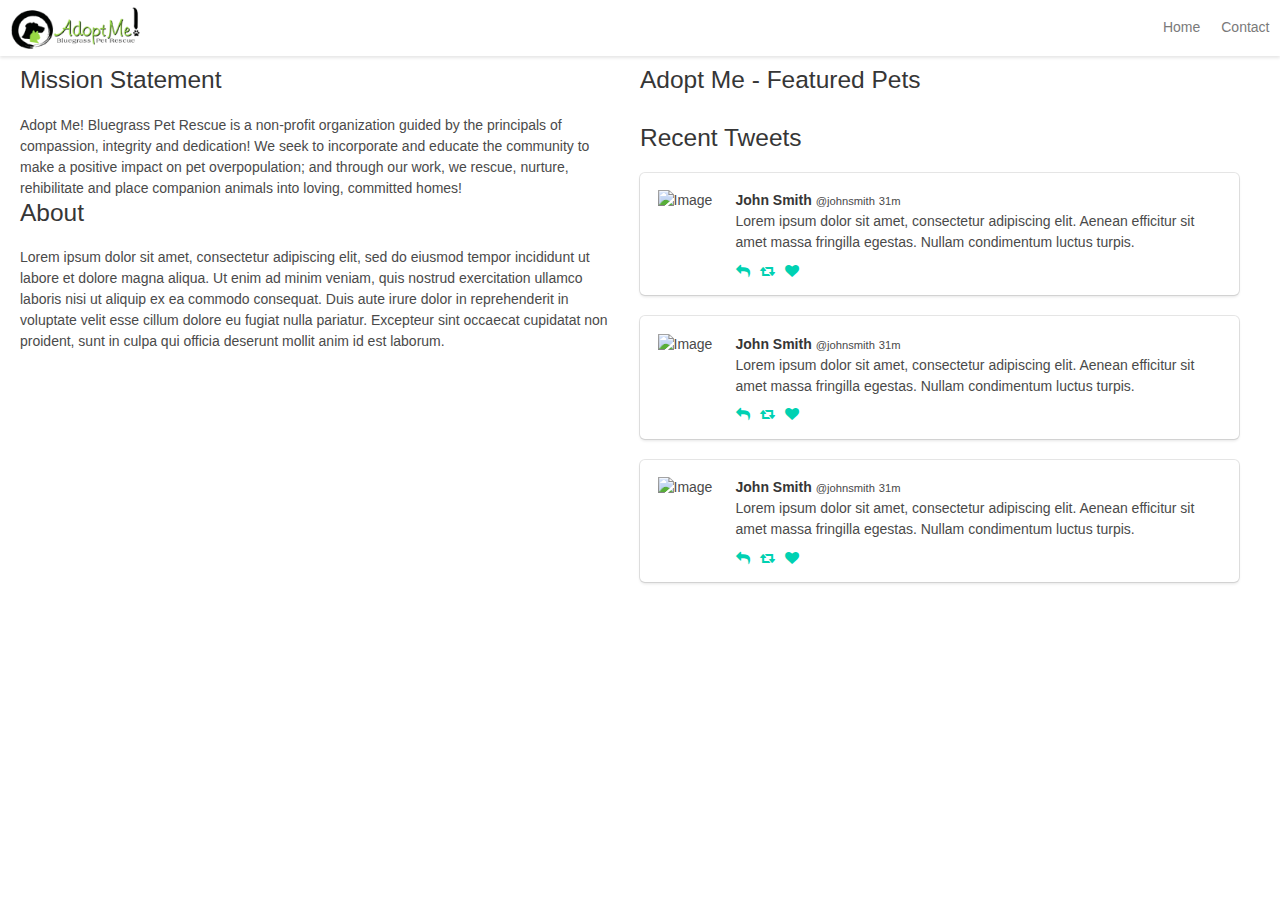
==== index.html @ d8a102c8 "reduced number of featured pets shown Added justify-content to give better spacing." ====
<!DOCTYPE html>
<html lang="en">

<head>
    <meta charset="utf-8">
    <meta http-equiv="X-UA-Compatible" content="IE=edge">
    <meta name="viewport" content="width=device-width, initial-scale=1">
    <!-- The above 3 meta tags *must* come first in the head; any other head content must come *after* these tags -->

    <title>Adopt Me! Bluegrass Pet Rescue</title>

    <!--CSS-->
    <link href='//fonts.googleapis.com/css?family=Varela+Round' rel='stylesheet' type='text/css'>
    <link href="https://maxcdn.bootstrapcdn.com/font-awesome/4.6.3/css/font-awesome.min.css" rel="stylesheet" type="text/css">
    <link rel="stylesheet" href="css/bulma.css" type="text/css">
    <link rel="stylesheet" href="css/main.css" type="text/css">
    <!--END CSS-->
</head>

<body>
    <nav class="nav has-shadow">
        <div class="nav-left">
            <a class="nav-item">
                <img src="img/adoptMeLogo.png" alt="logo" class="image">
            </a>
        </div>

        <!-- This "nav-toggle" hamburger menu is only visible on mobile -->
        <!-- You need JavaScript to toggle the "is-active" class on "nav-menu" -->
        <span id="nav-toggle" class="nav-toggle">
        <span></span>
        <span></span>
        <span></span>
        </span>
        <!-- This "nav-menu" is hidden on mobile -->
        <!-- Add the modifier "is-active" to display it on mobile -->
        <div class="nav-right nav-menu">
            <a class="nav-item">Home</a>
            <a class="nav-item">Contact</a>
        </div>
    </nav>
    <div class="container is-fluid">
        <div class="content columns is-desktop">
            <div class="column">
                <article>
                    <h2 class="subtitle">Mission Statement</h2>
                    <p>Adopt Me! Bluegrass Pet Rescue is a non-profit organization guided by the principals of compassion, integrity
                        and dedication! We seek to incorporate and educate the community to make a positive impact on pet
                        overpopulation; and through our work, we rescue, nurture, rehibilitate and place companion animals
                        into loving, committed homes!</p>
                </article>
                <article>
                    <h2 class="subtitle">About</h2>
                    <p>Lorem ipsum dolor sit amet, consectetur adipiscing elit, sed do eiusmod tempor incididunt ut labore et dolore magna aliqua. Ut enim ad minim veniam, quis nostrud exercitation ullamco laboris nisi ut aliquip ex ea commodo consequat. Duis aute irure dolor in reprehenderit in voluptate velit esse cillum dolore eu fugiat nulla pariatur. Excepteur sint occaecat cupidatat non proident, sunt in culpa qui officia deserunt mollit anim id est laborum.</p>
                </article>
            </div>
            <div class="column">
                <section class="container">
                    <h2 class="subtitle">Adopt Me<span class="is-small"> - Featured Pets</span></h2>
                    <div id="animals" class="is-flex-tablet columns">
                    </div>
                </section>
                <div class="container">
                    <h2 class="subtitle">Recent Tweets</h2>
                    <div class="box">
                        <article class="media">
                            <div class="media-left">
                                <figure class="image is-64x64">
                                    <img src="http://bulma.io/images/placeholders/128x128.png" alt="Image">
                                </figure>
                            </div>
                            <div class="media-content">
                                <div class="content">
                                    <p>
                                        <strong>John Smith</strong> <small>@johnsmith</small> <small>31m</small>
                                        <br> Lorem ipsum dolor sit amet, consectetur adipiscing elit. Aenean efficitur sit
                                        amet massa fringilla egestas. Nullam condimentum luctus turpis.
                                    </p>
                                </div>
                                <nav class="level">
                                    <div class="level-left">
                                        <a class="level-item">
                                            <span class="icon is-small"><i class="fa fa-reply"></i></span>
                                        </a>
                                        <a class="level-item">
                                            <span class="icon is-small"><i class="fa fa-retweet"></i></span>
                                        </a>
                                        <a class="level-item">
                                            <span class="icon is-small"><i class="fa fa-heart"></i></span>
                                        </a>
                                    </div>
                                </nav>
                            </div>
                        </article>
                    </div>
                    <div class="box">
                        <article class="media">
                            <div class="media-left">
                                <figure class="image is-64x64">
                                    <img src="http://bulma.io/images/placeholders/128x128.png" alt="Image">
                                </figure>
                            </div>
                            <div class="media-content">
                                <div class="content">
                                    <p>
                                        <strong>John Smith</strong> <small>@johnsmith</small> <small>31m</small>
                                        <br> Lorem ipsum dolor sit amet, consectetur adipiscing elit. Aenean efficitur sit
                                        amet massa fringilla egestas. Nullam condimentum luctus turpis.
                                    </p>
                                </div>
                                <nav class="level">
                                    <div class="level-left">
                                        <a class="level-item">
                                            <span class="icon is-small"><i class="fa fa-reply"></i></span>
                                        </a>
                                        <a class="level-item">
                                            <span class="icon is-small"><i class="fa fa-retweet"></i></span>
                                        </a>
                                        <a class="level-item">
                                            <span class="icon is-small"><i class="fa fa-heart"></i></span>
                                        </a>
                                    </div>
                                </nav>
                            </div>
                        </article>
                    </div>
                    <div class="box">
                        <article class="media">
                            <div class="media-left">
                                <figure class="image is-64x64">
                                    <img src="http://bulma.io/images/placeholders/128x128.png" alt="Image">
                                </figure>
                            </div>
                            <div class="media-content">
                                <div class="content">
                                    <p>
                                        <strong>John Smith</strong> <small>@johnsmith</small> <small>31m</small>
                                        <br> Lorem ipsum dolor sit amet, consectetur adipiscing elit. Aenean efficitur sit
                                        amet massa fringilla egestas. Nullam condimentum luctus turpis.
                                    </p>
                                </div>
                                <nav class="level">
                                    <div class="level-left">
                                        <a class="level-item">
                                            <span class="icon is-small"><i class="fa fa-reply"></i></span>
                                        </a>
                                        <a class="level-item">
                                            <span class="icon is-small"><i class="fa fa-retweet"></i></span>
                                        </a>
                                        <a class="level-item">
                                            <span class="icon is-small"><i class="fa fa-heart"></i></span>
                                        </a>
                                    </div>
                                </nav>
                            </div>
                        </article>
                    </div>
                </div>

            </div>
        </div>
    </div>

    <!--JAVASCRIPT-->
    <script src="https://code.jquery.com/jquery-2.2.4.min.js"></script>
    <script src="js/flickr.js"></script>
    <script src="js/script.js"></script>
    <!--END JAVASCRIPT-->
</body>

</html>
---- css/main.css ----
.content {
    background-color: rgba(255,255,255,.4);
    width:100%;
    height:100%;
    background-size: cover;
}

body {
    box-sizing: border-box;
}

.nav {
    margin-bottom:10px;
}

.nav-item img {
    max-height:3em;
}

#animals {
    flex-wrap: wrap;
    margin-bottom:20px;
    justify-content: space-around;
}


@media (min-width:768px) {
   .nav-item img {
        max-height: 3em;
    }
    .card {
        margin:10px;
        border-radius: 10px;
    }
}

@media (min-width:1280px) {
   
}
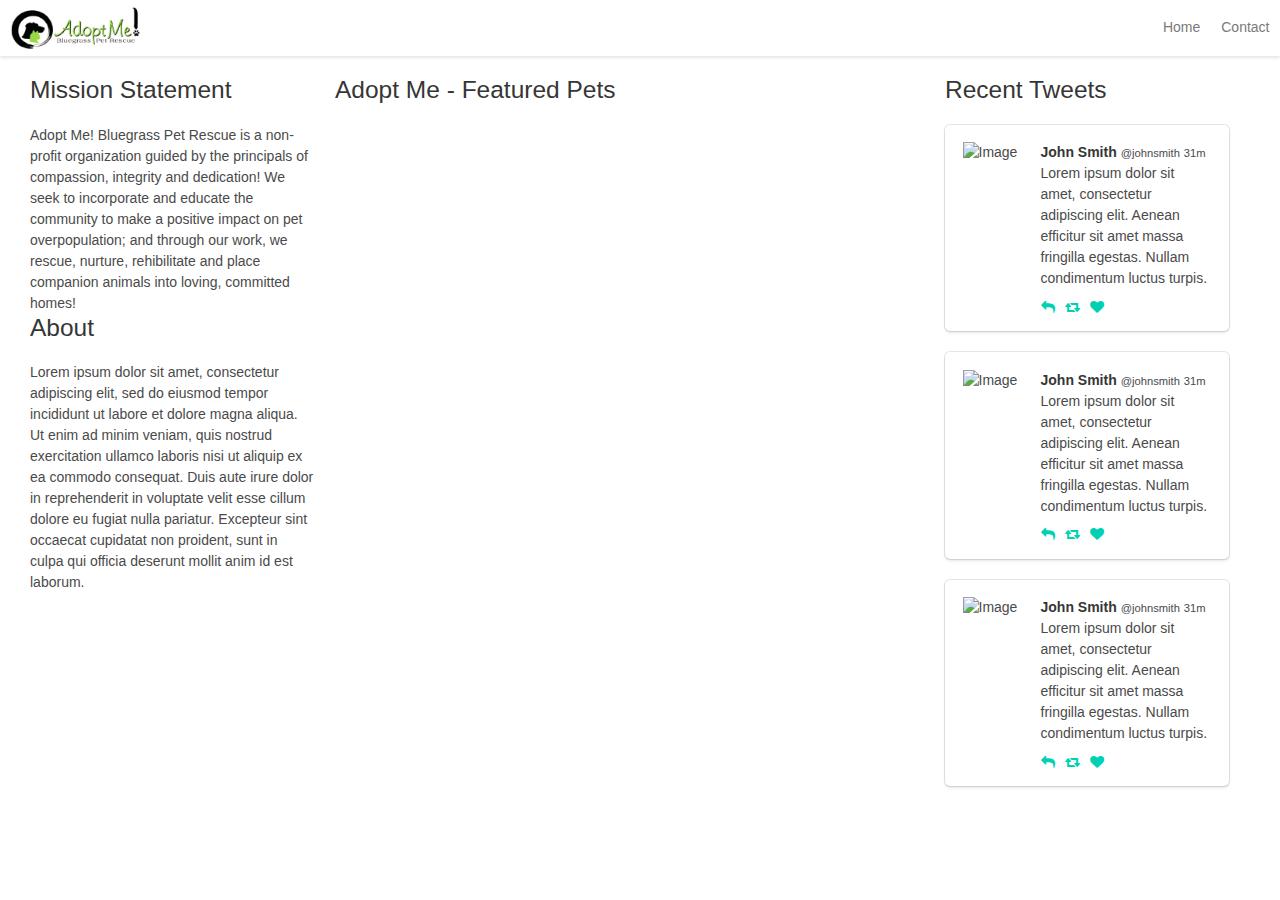
==== commit 1ec62384: "Modified the media breakpoints and added contact page" ====
--- a/index.html
+++ b/index.html
@@ -35,13 +35,13 @@
         <!-- This "nav-menu" is hidden on mobile -->
         <!-- Add the modifier "is-active" to display it on mobile -->
         <div class="nav-right nav-menu">
-            <a class="nav-item">Home</a>
-            <a class="nav-item">Contact</a>
+            <a href="index.html" class="nav-item">Home</a>
+            <a href="contact.html" class="nav-item">Contact</a>
         </div>
     </nav>
     <div class="container is-fluid">
         <div class="content columns is-desktop">
-            <div class="column">
+            <div class="column is-3-desktop">
                 <article>
                     <h2 class="subtitle">Mission Statement</h2>
                     <p>Adopt Me! Bluegrass Pet Rescue is a non-profit organization guided by the principals of compassion, integrity
@@ -51,112 +51,115 @@
                 </article>
                 <article>
                     <h2 class="subtitle">About</h2>
-                    <p>Lorem ipsum dolor sit amet, consectetur adipiscing elit, sed do eiusmod tempor incididunt ut labore et dolore magna aliqua. Ut enim ad minim veniam, quis nostrud exercitation ullamco laboris nisi ut aliquip ex ea commodo consequat. Duis aute irure dolor in reprehenderit in voluptate velit esse cillum dolore eu fugiat nulla pariatur. Excepteur sint occaecat cupidatat non proident, sunt in culpa qui officia deserunt mollit anim id est laborum.</p>
+                    <p>Lorem ipsum dolor sit amet, consectetur adipiscing elit, sed do eiusmod tempor incididunt ut labore et
+                        dolore magna aliqua. Ut enim ad minim veniam, quis nostrud exercitation ullamco laboris nisi ut aliquip
+                        ex ea commodo consequat. Duis aute irure dolor in reprehenderit in voluptate velit esse cillum dolore
+                        eu fugiat nulla pariatur. Excepteur sint occaecat cupidatat non proident, sunt in culpa qui officia
+                        deserunt mollit anim id est laborum.</p>
                 </article>
             </div>
-            <div class="column">
-                <section class="container">
+            <div class="column is-6-desktop">
+                <section>
                     <h2 class="subtitle">Adopt Me<span class="is-small"> - Featured Pets</span></h2>
-                    <div id="animals" class="is-flex-tablet columns">
+                    <div id="animals" class="is-flex-tablet columns is-desktop">
                     </div>
                 </section>
-                <div class="container">
-                    <h2 class="subtitle">Recent Tweets</h2>
-                    <div class="box">
-                        <article class="media">
-                            <div class="media-left">
-                                <figure class="image is-64x64">
-                                    <img src="http://bulma.io/images/placeholders/128x128.png" alt="Image">
-                                </figure>
+            </div>
+            <div class="column is-3-desktop">
+                <h2 class="subtitle">Recent Tweets</h2>
+                <div class="box">
+                    <article class="media">
+                        <div class="media-left">
+                            <figure class="image is-64x64">
+                                <img src="http://bulma.io/images/placeholders/128x128.png" alt="Image">
+                            </figure>
+                        </div>
+                        <div class="media-content">
+                            <div class="content">
+                                <p>
+                                    <strong>John Smith</strong> <small>@johnsmith</small> <small>31m</small>
+                                    <br> Lorem ipsum dolor sit amet, consectetur adipiscing elit. Aenean efficitur sit amet
+                                    massa fringilla egestas. Nullam condimentum luctus turpis.
+                                </p>
                             </div>
-                            <div class="media-content">
-                                <div class="content">
-                                    <p>
-                                        <strong>John Smith</strong> <small>@johnsmith</small> <small>31m</small>
-                                        <br> Lorem ipsum dolor sit amet, consectetur adipiscing elit. Aenean efficitur sit
-                                        amet massa fringilla egestas. Nullam condimentum luctus turpis.
-                                    </p>
+                            <nav class="level">
+                                <div class="level-left">
+                                    <a class="level-item">
+                                        <span class="icon is-small"><i class="fa fa-reply"></i></span>
+                                    </a>
+                                    <a class="level-item">
+                                        <span class="icon is-small"><i class="fa fa-retweet"></i></span>
+                                    </a>
+                                    <a class="level-item">
+                                        <span class="icon is-small"><i class="fa fa-heart"></i></span>
+                                    </a>
                                 </div>
-                                <nav class="level">
-                                    <div class="level-left">
-                                        <a class="level-item">
-                                            <span class="icon is-small"><i class="fa fa-reply"></i></span>
-                                        </a>
-                                        <a class="level-item">
-                                            <span class="icon is-small"><i class="fa fa-retweet"></i></span>
-                                        </a>
-                                        <a class="level-item">
-                                            <span class="icon is-small"><i class="fa fa-heart"></i></span>
-                                        </a>
-                                    </div>
-                                </nav>
+                            </nav>
+                        </div>
+                    </article>
+                </div>
+                <div class="box">
+                    <article class="media">
+                        <div class="media-left">
+                            <figure class="image is-64x64">
+                                <img src="http://bulma.io/images/placeholders/128x128.png" alt="Image">
+                            </figure>
+                        </div>
+                        <div class="media-content">
+                            <div class="content">
+                                <p>
+                                    <strong>John Smith</strong> <small>@johnsmith</small> <small>31m</small>
+                                    <br> Lorem ipsum dolor sit amet, consectetur adipiscing elit. Aenean efficitur sit amet
+                                    massa fringilla egestas. Nullam condimentum luctus turpis.
+                                </p>
                             </div>
-                        </article>
-                    </div>
-                    <div class="box">
-                        <article class="media">
-                            <div class="media-left">
-                                <figure class="image is-64x64">
-                                    <img src="http://bulma.io/images/placeholders/128x128.png" alt="Image">
-                                </figure>
+                            <nav class="level">
+                                <div class="level-left">
+                                    <a class="level-item">
+                                        <span class="icon is-small"><i class="fa fa-reply"></i></span>
+                                    </a>
+                                    <a class="level-item">
+                                        <span class="icon is-small"><i class="fa fa-retweet"></i></span>
+                                    </a>
+                                    <a class="level-item">
+                                        <span class="icon is-small"><i class="fa fa-heart"></i></span>
+                                    </a>
+                                </div>
+                            </nav>
+                        </div>
+                    </article>
+                </div>
+                <div class="box">
+                    <article class="media">
+                        <div class="media-left">
+                            <figure class="image is-64x64">
+                                <img src="http://bulma.io/images/placeholders/128x128.png" alt="Image">
+                            </figure>
+                        </div>
+                        <div class="media-content">
+                            <div class="content">
+                                <p>
+                                    <strong>John Smith</strong> <small>@johnsmith</small> <small>31m</small>
+                                    <br> Lorem ipsum dolor sit amet, consectetur adipiscing elit. Aenean efficitur sit amet
+                                    massa fringilla egestas. Nullam condimentum luctus turpis.
+                                </p>
                             </div>
-                            <div class="media-content">
-                                <div class="content">
-                                    <p>
-                                        <strong>John Smith</strong> <small>@johnsmith</small> <small>31m</small>
-                                        <br> Lorem ipsum dolor sit amet, consectetur adipiscing elit. Aenean efficitur sit
-                                        amet massa fringilla egestas. Nullam condimentum luctus turpis.
-                                    </p>
+                            <nav class="level">
+                                <div class="level-left">
+                                    <a class="level-item">
+                                        <span class="icon is-small"><i class="fa fa-reply"></i></span>
+                                    </a>
+                                    <a class="level-item">
+                                        <span class="icon is-small"><i class="fa fa-retweet"></i></span>
+                                    </a>
+                                    <a class="level-item">
+                                        <span class="icon is-small"><i class="fa fa-heart"></i></span>
+                                    </a>
                                 </div>
-                                <nav class="level">
-                                    <div class="level-left">
-                                        <a class="level-item">
-                                            <span class="icon is-small"><i class="fa fa-reply"></i></span>
-                                        </a>
-                                        <a class="level-item">
-                                            <span class="icon is-small"><i class="fa fa-retweet"></i></span>
-                                        </a>
-                                        <a class="level-item">
-                                            <span class="icon is-small"><i class="fa fa-heart"></i></span>
-                                        </a>
-                                    </div>
-                                </nav>
-                            </div>
-                        </article>
-                    </div>
-                    <div class="box">
-                        <article class="media">
-                            <div class="media-left">
-                                <figure class="image is-64x64">
-                                    <img src="http://bulma.io/images/placeholders/128x128.png" alt="Image">
-                                </figure>
-                            </div>
-                            <div class="media-content">
-                                <div class="content">
-                                    <p>
-                                        <strong>John Smith</strong> <small>@johnsmith</small> <small>31m</small>
-                                        <br> Lorem ipsum dolor sit amet, consectetur adipiscing elit. Aenean efficitur sit
-                                        amet massa fringilla egestas. Nullam condimentum luctus turpis.
-                                    </p>
-                                </div>
-                                <nav class="level">
-                                    <div class="level-left">
-                                        <a class="level-item">
-                                            <span class="icon is-small"><i class="fa fa-reply"></i></span>
-                                        </a>
-                                        <a class="level-item">
-                                            <span class="icon is-small"><i class="fa fa-retweet"></i></span>
-                                        </a>
-                                        <a class="level-item">
-                                            <span class="icon is-small"><i class="fa fa-heart"></i></span>
-                                        </a>
-                                    </div>
-                                </nav>
-                            </div>
-                        </article>
-                    </div>
+                            </nav>
+                        </div>
+                    </article>
                 </div>
-
             </div>
         </div>
     </div>
--- a/css/main.css
+++ b/css/main.css
@@ -3,6 +3,10 @@
     width:100%;
     height:100%;
     background-size: cover;
+}
+
+.container {
+    padding: 10px;
 }
 
 body {
@@ -20,7 +24,7 @@
 #animals {
     flex-wrap: wrap;
     margin-bottom:20px;
-    justify-content: space-around;
+    justify-content: space-between;
 }
 
 
@@ -29,7 +33,6 @@
         max-height: 3em;
     }
     .card {
-        margin:10px;
         border-radius: 10px;
     }
 }
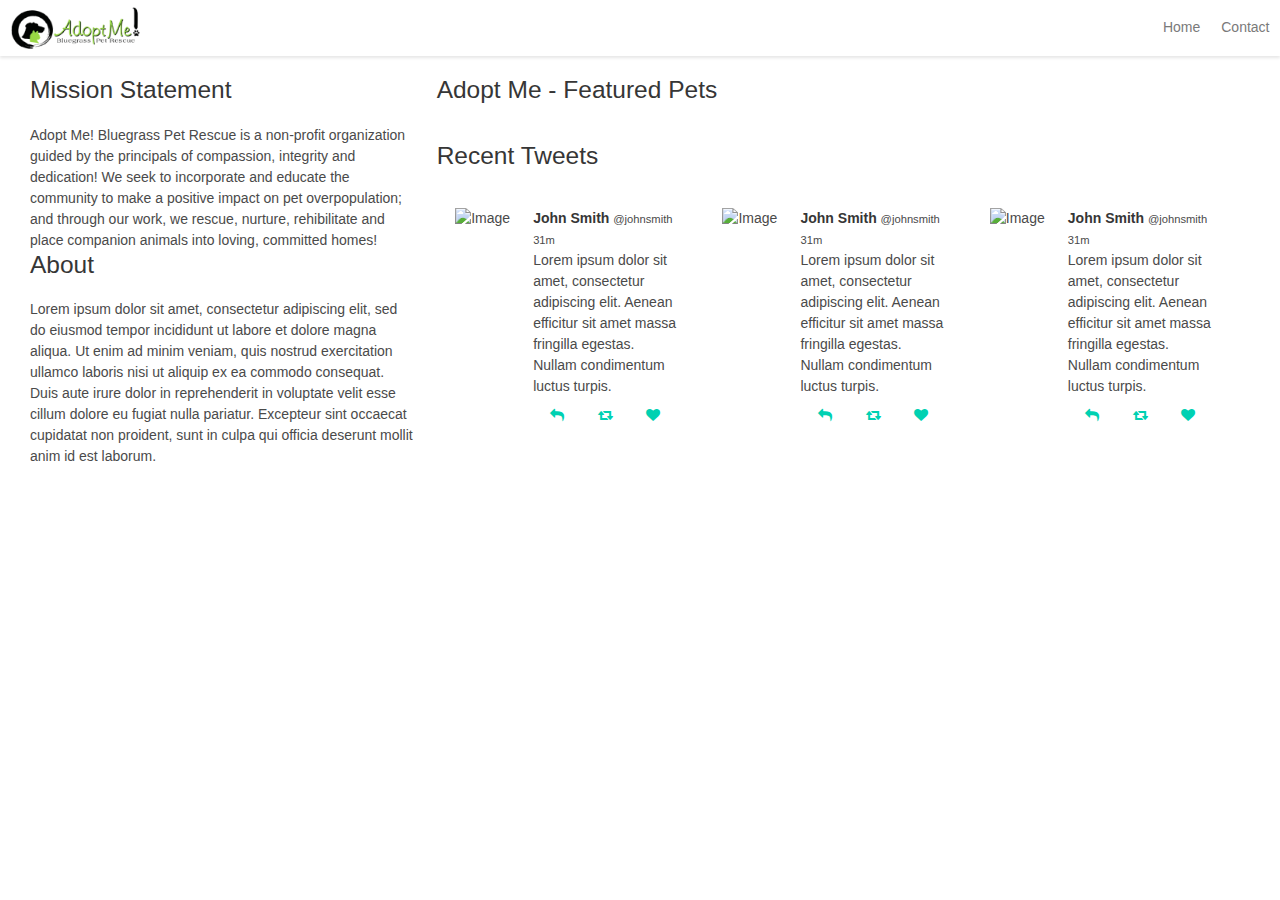
==== commit 07bc12b3: "Adjusted breakpoints and added Owl Carousel" ====
--- a/index.html
+++ b/index.html
@@ -13,6 +13,8 @@
     <link href='//fonts.googleapis.com/css?family=Varela+Round' rel='stylesheet' type='text/css'>
     <link href="https://maxcdn.bootstrapcdn.com/font-awesome/4.6.3/css/font-awesome.min.css" rel="stylesheet" type="text/css">
     <link rel="stylesheet" href="css/bulma.css" type="text/css">
+    <link rel="stylesheet" href="css/owl.carousel.min.css" type="text/css">    
+    <link rel="stylesheet" href="css/owl.theme.default.min.css" type="text/css">
     <link rel="stylesheet" href="css/main.css" type="text/css">
     <!--END CSS-->
 </head>
@@ -41,7 +43,7 @@
     </nav>
     <div class="container is-fluid">
         <div class="content columns is-desktop">
-            <div class="column is-3-desktop">
+            <div class="column is-4-desktop">
                 <article>
                     <h2 class="subtitle">Mission Statement</h2>
                     <p>Adopt Me! Bluegrass Pet Rescue is a non-profit organization guided by the principals of compassion, integrity
@@ -58,107 +60,101 @@
                         deserunt mollit anim id est laborum.</p>
                 </article>
             </div>
-            <div class="column is-6-desktop">
+            <div class="column is-8-desktop">
                 <section>
                     <h2 class="subtitle">Adopt Me<span class="is-small"> - Featured Pets</span></h2>
                     <div id="animals" class="is-flex-tablet columns is-desktop">
                     </div>
                 </section>
-            </div>
-            <div class="column is-3-desktop">
                 <h2 class="subtitle">Recent Tweets</h2>
-                <div class="box">
-                    <article class="media">
-                        <div class="media-left">
-                            <figure class="image is-64x64">
-                                <img src="http://bulma.io/images/placeholders/128x128.png" alt="Image">
-                            </figure>
-                        </div>
-                        <div class="media-content">
-                            <div class="content">
-                                <p>
-                                    <strong>John Smith</strong> <small>@johnsmith</small> <small>31m</small>
-                                    <br> Lorem ipsum dolor sit amet, consectetur adipiscing elit. Aenean efficitur sit amet
-                                    massa fringilla egestas. Nullam condimentum luctus turpis.
-                                </p>
+                <div class="tweets owl-carousel">
+                    <div class="box item">
+                        <article class="media">
+                            <div class="media-left">
+                                <figure class="image is-64x64">
+                                    <img src="http://bulma.io/images/placeholders/128x128.png" alt="Image">
+                                </figure>
                             </div>
-                            <nav class="level">
-                                <div class="level-left">
-                                    <a class="level-item">
-                                        <span class="icon is-small"><i class="fa fa-reply"></i></span>
-                                    </a>
-                                    <a class="level-item">
-                                        <span class="icon is-small"><i class="fa fa-retweet"></i></span>
-                                    </a>
-                                    <a class="level-item">
-                                        <span class="icon is-small"><i class="fa fa-heart"></i></span>
-                                    </a>
+                            <div class="media-content">
+                                <div class="content">
+                                    <p>
+                                        <strong>John Smith</strong> <small>@johnsmith</small> <small>31m</small>
+                                        <br> Lorem ipsum dolor sit amet, consectetur adipiscing elit. Aenean efficitur sit
+                                        amet massa fringilla egestas. Nullam condimentum luctus turpis.
+                                    </p>
                                 </div>
-                            </nav>
-                        </div>
-                    </article>
-                </div>
-                <div class="box">
-                    <article class="media">
-                        <div class="media-left">
-                            <figure class="image is-64x64">
-                                <img src="http://bulma.io/images/placeholders/128x128.png" alt="Image">
-                            </figure>
-                        </div>
-                        <div class="media-content">
-                            <div class="content">
-                                <p>
-                                    <strong>John Smith</strong> <small>@johnsmith</small> <small>31m</small>
-                                    <br> Lorem ipsum dolor sit amet, consectetur adipiscing elit. Aenean efficitur sit amet
-                                    massa fringilla egestas. Nullam condimentum luctus turpis.
-                                </p>
+                                <nav class="level is-mobile">
+                                        <a class="level-item">
+                                            <span class="icon is-small"><i class="fa fa-reply"></i></span>
+                                        </a>
+                                        <a class="level-item">
+                                            <span class="icon is-small"><i class="fa fa-retweet"></i></span>
+                                        </a>
+                                        <a class="level-item">
+                                            <span class="icon is-small"><i class="fa fa-heart"></i></span>
+                                        </a>
+                                </nav>
                             </div>
-                            <nav class="level">
-                                <div class="level-left">
-                                    <a class="level-item">
-                                        <span class="icon is-small"><i class="fa fa-reply"></i></span>
-                                    </a>
-                                    <a class="level-item">
-                                        <span class="icon is-small"><i class="fa fa-retweet"></i></span>
-                                    </a>
-                                    <a class="level-item">
-                                        <span class="icon is-small"><i class="fa fa-heart"></i></span>
-                                    </a>
+                        </article>
+                    </div>
+                    <div class="box item">
+                        <article class="media">
+                            <div class="media-left">
+                                <figure class="image is-64x64">
+                                    <img src="http://bulma.io/images/placeholders/128x128.png" alt="Image">
+                                </figure>
+                            </div>
+                            <div class="media-content">
+                                <div class="content">
+                                    <p>
+                                        <strong>John Smith</strong> <small>@johnsmith</small> <small>31m</small>
+                                        <br> Lorem ipsum dolor sit amet, consectetur adipiscing elit. Aenean efficitur sit
+                                        amet massa fringilla egestas. Nullam condimentum luctus turpis.
+                                    </p>
                                 </div>
-                            </nav>
-                        </div>
-                    </article>
-                </div>
-                <div class="box">
-                    <article class="media">
-                        <div class="media-left">
-                            <figure class="image is-64x64">
-                                <img src="http://bulma.io/images/placeholders/128x128.png" alt="Image">
-                            </figure>
-                        </div>
-                        <div class="media-content">
-                            <div class="content">
-                                <p>
-                                    <strong>John Smith</strong> <small>@johnsmith</small> <small>31m</small>
-                                    <br> Lorem ipsum dolor sit amet, consectetur adipiscing elit. Aenean efficitur sit amet
-                                    massa fringilla egestas. Nullam condimentum luctus turpis.
-                                </p>
+                                <nav class="level is-mobile">
+                                        <a class="level-item">
+                                            <span class="icon is-small"><i class="fa fa-reply"></i></span>
+                                        </a>
+                                        <a class="level-item">
+                                            <span class="icon is-small"><i class="fa fa-retweet"></i></span>
+                                        </a>
+                                        <a class="level-item">
+                                            <span class="icon is-small"><i class="fa fa-heart"></i></span>
+                                        </a>
+                                </nav>
                             </div>
-                            <nav class="level">
-                                <div class="level-left">
-                                    <a class="level-item">
-                                        <span class="icon is-small"><i class="fa fa-reply"></i></span>
-                                    </a>
-                                    <a class="level-item">
-                                        <span class="icon is-small"><i class="fa fa-retweet"></i></span>
-                                    </a>
-                                    <a class="level-item">
-                                        <span class="icon is-small"><i class="fa fa-heart"></i></span>
-                                    </a>
+                        </article>
+                    </div>
+                    <div class="box item">
+                        <article class="media">
+                            <div class="media-left">
+                                <figure class="image is-64x64">
+                                    <img src="http://bulma.io/images/placeholders/128x128.png" alt="Image">
+                                </figure>
+                            </div>
+                            <div class="media-content">
+                                <div class="content">
+                                    <p>
+                                        <strong>John Smith</strong> <small>@johnsmith</small> <small>31m</small>
+                                        <br> Lorem ipsum dolor sit amet, consectetur adipiscing elit. Aenean efficitur sit
+                                        amet massa fringilla egestas. Nullam condimentum luctus turpis.
+                                    </p>
                                 </div>
-                            </nav>
-                        </div>
-                    </article>
+                                <nav class="level is-mobile">
+                                        <a class="level-item">
+                                            <span class="icon is-small"><i class="fa fa-reply"></i></span>
+                                        </a>
+                                        <a class="level-item">
+                                            <span class="icon is-small"><i class="fa fa-retweet"></i></span>
+                                        </a>
+                                        <a class="level-item">
+                                            <span class="icon is-small"><i class="fa fa-heart"></i></span>
+                                        </a>
+                                </nav>
+                            </div>
+                        </article>
+                    </div>
                 </div>
             </div>
         </div>
@@ -166,7 +162,7 @@
 
     <!--JAVASCRIPT-->
     <script src="https://code.jquery.com/jquery-2.2.4.min.js"></script>
-    <script src="js/flickr.js"></script>
+    <script src="js/owl.carousel.min.js"></script>
     <script src="js/script.js"></script>
     <!--END JAVASCRIPT-->
 </body>
--- a/css/main.css
+++ b/css/main.css
@@ -24,9 +24,11 @@
 #animals {
     flex-wrap: wrap;
     margin-bottom:20px;
-    justify-content: space-between;
 }
-
+.box {
+    box-shadow: none;
+    color: #4a4a4a;
+}
 
 @media (min-width:768px) {
    .nav-item img {
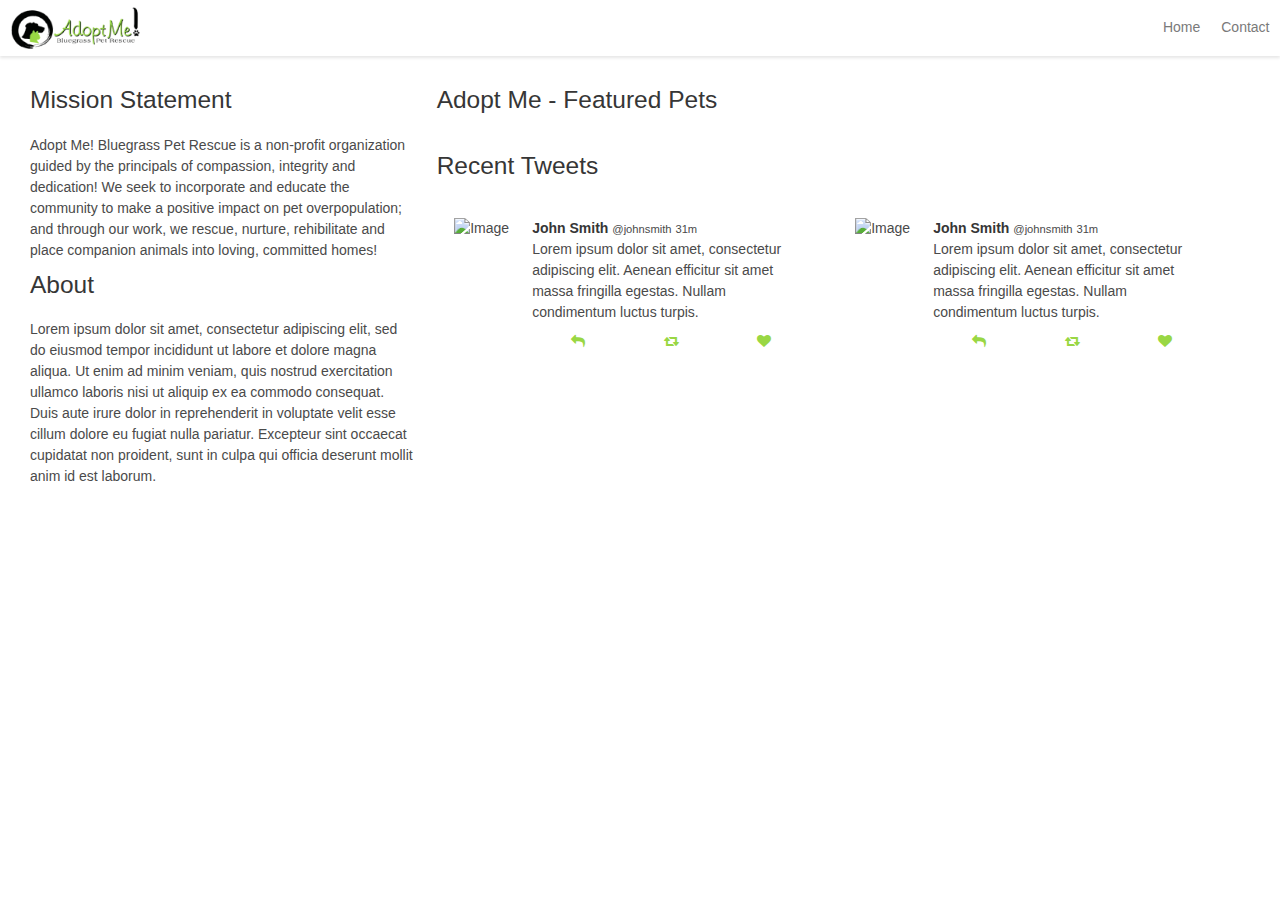
==== commit 6490d959: "Cleaned code and added additional comments." ====
--- a/index.html
+++ b/index.html
@@ -43,6 +43,7 @@
     </nav>
     <div class="container is-fluid">
         <div class="content columns is-desktop">
+            <!-- Main text area on home page -->
             <div class="column is-4-desktop">
                 <article>
                     <h2 class="subtitle">Mission Statement</h2>
@@ -60,12 +61,25 @@
                         deserunt mollit anim id est laborum.</p>
                 </article>
             </div>
+            <!-- End main text area -->
+            <!-- 
+                Begin "Featured Pets" section
+            
+                Content inside the #animals div is generated by a combination of requested images using the flicker api,
+                a random name generator, and building the html element to store each of those items using the included
+                script.js file.
+            -->
             <div class="column is-8-desktop">
                 <section>
                     <h2 class="subtitle">Adopt Me<span class="is-small"> - Featured Pets</span></h2>
                     <div id="animals" class="is-flex-tablet columns is-desktop">
                     </div>
                 </section>
+                <!-- 
+                    Begin the tweets section 
+                    
+                    Not using actual tweets due to there not being an actual twitter account to pull tweets from.
+                -->
                 <h2 class="subtitle">Recent Tweets</h2>
                 <div class="tweets owl-carousel">
                     <div class="box item">
@@ -156,6 +170,7 @@
                         </article>
                     </div>
                 </div>
+                <!-- End of Tweets section -->
             </div>
         </div>
     </div>
--- a/css/main.css
+++ b/css/main.css
@@ -1,3 +1,15 @@
+/* Typogrpahy
+*****************************/
+h1,h2{
+    margin-top: 10px;
+}
+
+.icon {
+    color: #99d744;
+}
+
+/* Layout
+*****************************/
 .content {
     background-color: rgba(255,255,255,.4);
     width:100%;
@@ -30,6 +42,13 @@
     color: #4a4a4a;
 }
 
+.button.is-primary {
+    background-color: #99d744;
+}
+
+/* Media Queries
+*****************************/
+
 @media (min-width:768px) {
    .nav-item img {
         max-height: 3em;
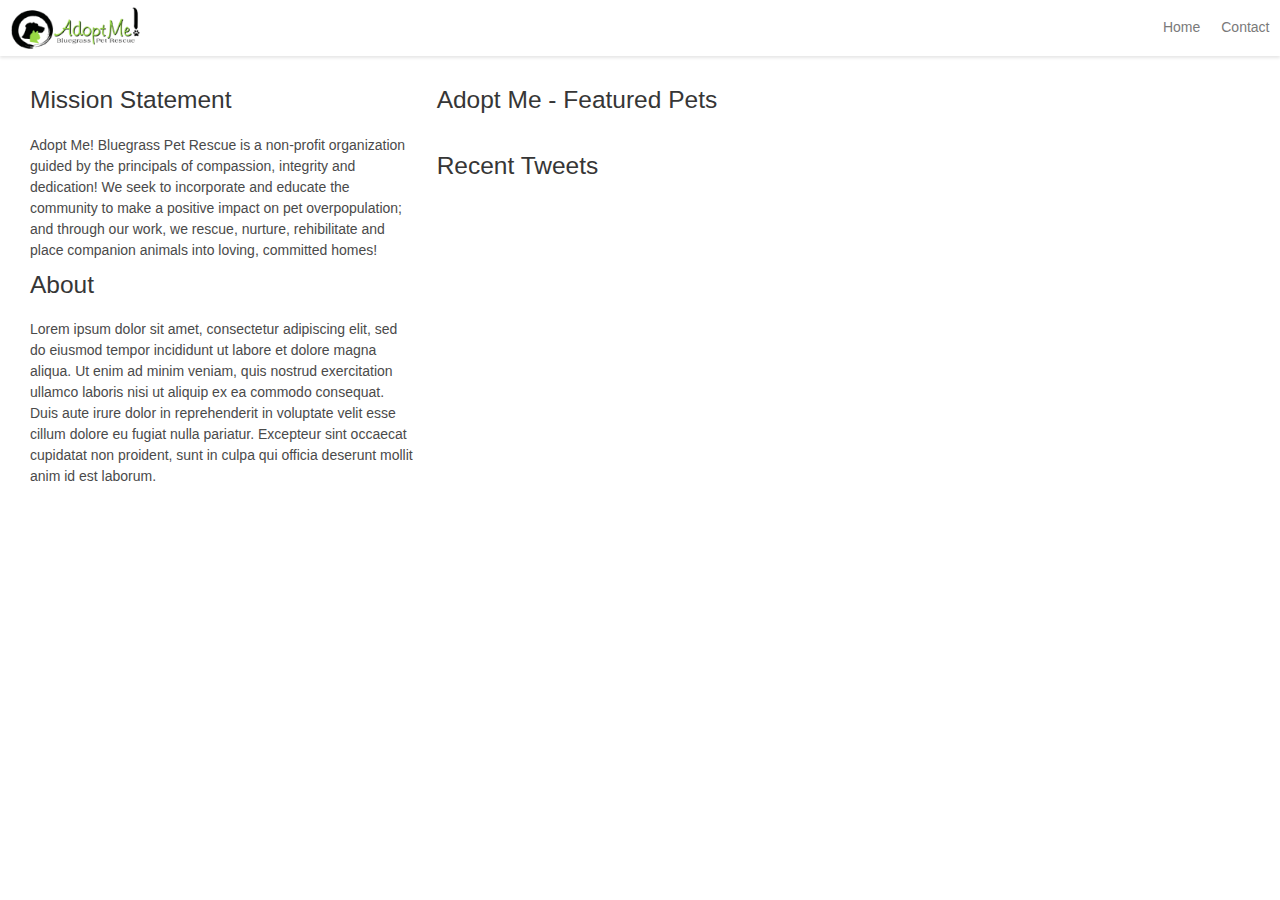
==== commit 813f494c: "removed unused flickr.js file and moved carousel code to index.html between script tags instead of m" ====
--- a/index.html
+++ b/index.html
@@ -13,7 +13,7 @@
     <link href='//fonts.googleapis.com/css?family=Varela+Round' rel='stylesheet' type='text/css'>
     <link href="https://maxcdn.bootstrapcdn.com/font-awesome/4.6.3/css/font-awesome.min.css" rel="stylesheet" type="text/css">
     <link rel="stylesheet" href="css/bulma.css" type="text/css">
-    <link rel="stylesheet" href="css/owl.carousel.min.css" type="text/css">    
+    <link rel="stylesheet" href="css/owl.carousel.min.css" type="text/css">
     <link rel="stylesheet" href="css/owl.theme.default.min.css" type="text/css">
     <link rel="stylesheet" href="css/main.css" type="text/css">
     <!--END CSS-->
@@ -62,9 +62,9 @@
                 </article>
             </div>
             <!-- End main text area -->
-            <!-- 
+            <!--
                 Begin "Featured Pets" section
-            
+
                 Content inside the #animals div is generated by a combination of requested images using the flicker api,
                 a random name generator, and building the html element to store each of those items using the included
                 script.js file.
@@ -75,9 +75,9 @@
                     <div id="animals" class="is-flex-tablet columns is-desktop">
                     </div>
                 </section>
-                <!-- 
-                    Begin the tweets section 
-                    
+                <!--
+                    Begin the tweets section
+
                     Not using actual tweets due to there not being an actual twitter account to pull tweets from.
                 -->
                 <h2 class="subtitle">Recent Tweets</h2>
@@ -177,9 +177,34 @@
 
     <!--JAVASCRIPT-->
     <script src="https://code.jquery.com/jquery-2.2.4.min.js"></script>
-    <script src="js/owl.carousel.min.js"></script>
+    <script src="js/owl.carousel.min.js">
+      /*
+       * Owl Carousel used to rotate tweets on main page
+       */
+
+      $(function(){
+          $(".owl-carousel").owlCarousel({
+              loop:true,
+              margin:10,
+              nav:false,
+              autoplay:true,
+              autoplayHoverPause:true,
+              responsive:{
+                  0: {
+                      items:1
+                  },
+                  768: {
+                      items:2
+                  },
+                  1300: {
+                      items:3
+                  }
+              }
+          });
+      });
+    </script>
     <script src="js/script.js"></script>
     <!--END JAVASCRIPT-->
 </body>
 
-</html>+</html>
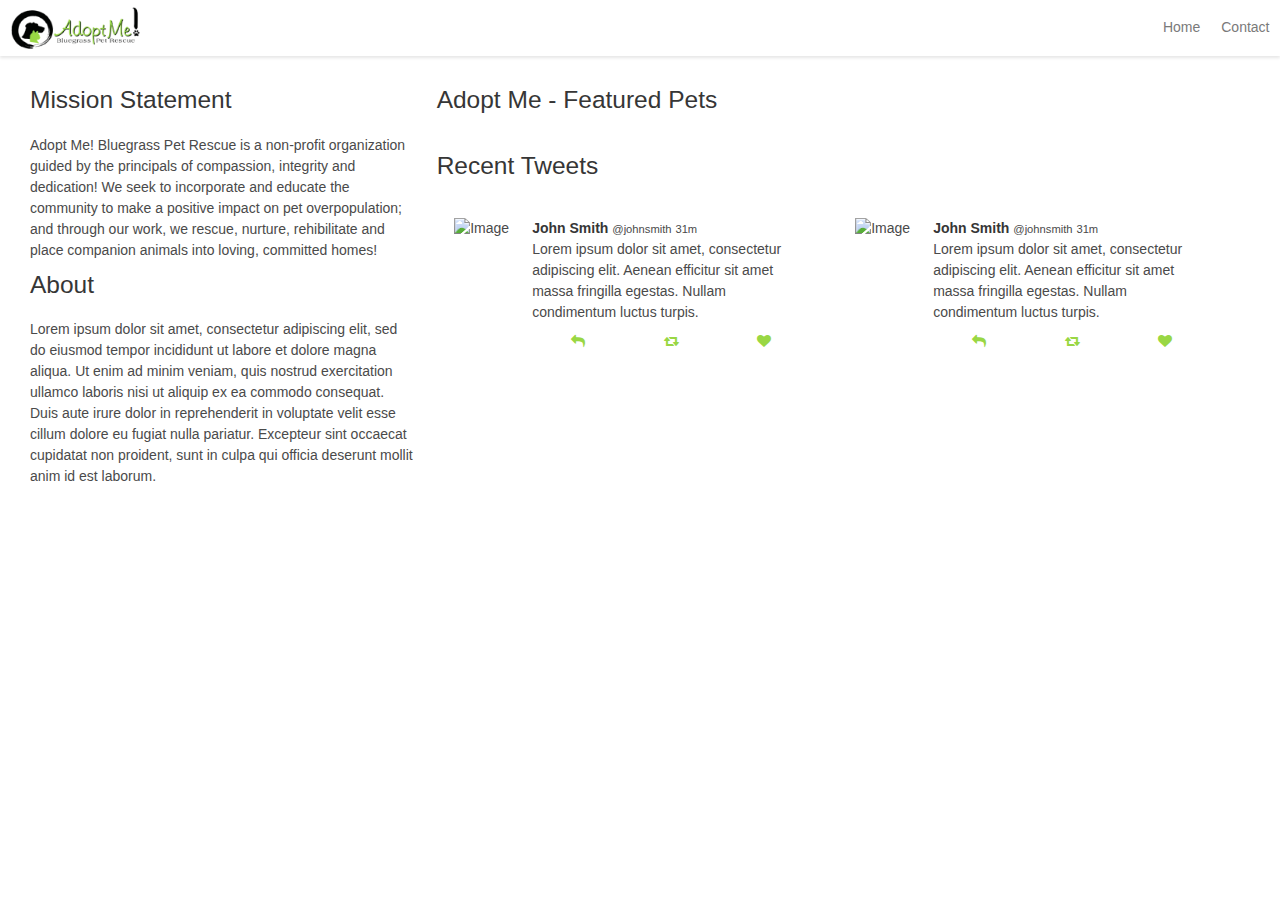
==== commit fa694819: "Update index.html" ====
--- a/index.html
+++ b/index.html
@@ -86,7 +86,7 @@
                         <article class="media">
                             <div class="media-left">
                                 <figure class="image is-64x64">
-                                    <img src="http://bulma.io/images/placeholders/128x128.png" alt="Image">
+                                    <img src="http://placekitten.com/128/128" alt="Image">
                                 </figure>
                             </div>
                             <div class="media-content">
@@ -115,7 +115,7 @@
                         <article class="media">
                             <div class="media-left">
                                 <figure class="image is-64x64">
-                                    <img src="http://bulma.io/images/placeholders/128x128.png" alt="Image">
+                                    <img src="http://placekitten.com/128/128" alt="Image">
                                 </figure>
                             </div>
                             <div class="media-content">
@@ -144,7 +144,7 @@
                         <article class="media">
                             <div class="media-left">
                                 <figure class="image is-64x64">
-                                    <img src="http://bulma.io/images/placeholders/128x128.png" alt="Image">
+                                    <img src="http://placekitten.com/128/128" alt="Image">
                                 </figure>
                             </div>
                             <div class="media-content">
@@ -177,8 +177,10 @@
 
     <!--JAVASCRIPT-->
     <script src="https://code.jquery.com/jquery-2.2.4.min.js"></script>
-    <script src="js/owl.carousel.min.js">
-      /*
+    <script src="js/owl.carousel.min.js"></script>
+    <script src="js/script.js"></script>
+    <script type="text/JavaScript">
+        /*
        * Owl Carousel used to rotate tweets on main page
        */
 
@@ -202,8 +204,13 @@
               }
           });
       });
+        $.ajax({
+          url: picsURL,
+          method: "GET",
+          dataType: "text",
+          success: callback
+      });
     </script>
-    <script src="js/script.js"></script>
     <!--END JAVASCRIPT-->
 </body>
 
